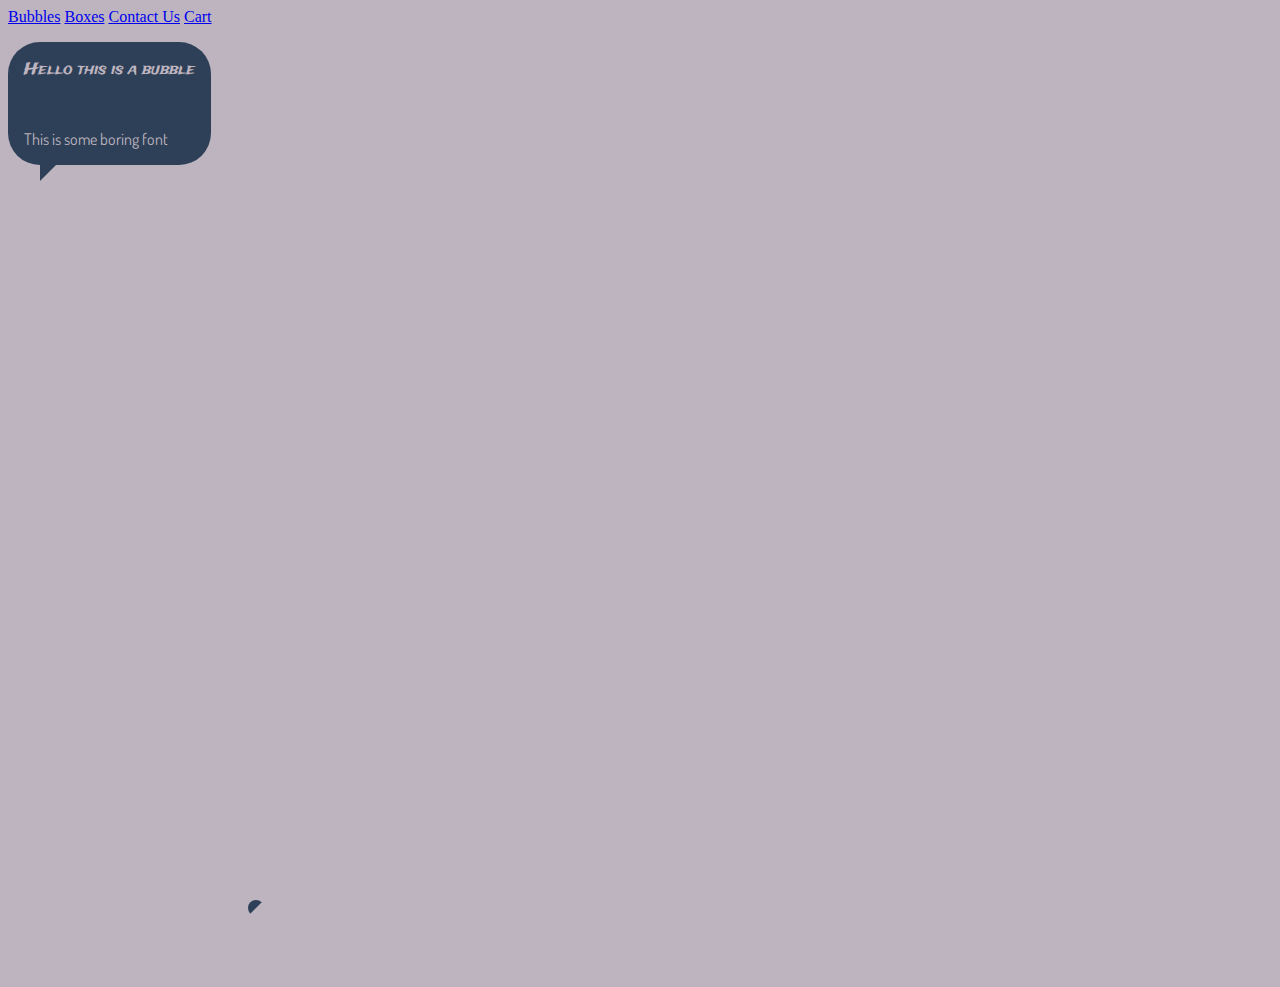
==== index.html @ 22fb04af "Added old project to work off" ====
<!DOCTYPE html>
<html lang="en">
<head>
    <meta charset="UTF-8">
    <meta name="viewport" content="width=device-width, initial-scale=1.0">
    <title>Bubbles and boxes</title>
    <link rel="stylesheet" href="/css/mian_style.css">
    <!-- <link href="https://fonts.googleapis.com/css?family=Dosis&display=swap" rel="stylesheet"> -->
</head>
<body>
    <header class="header">
        <nav>
            <a href="index.html">Bubbles</a>
            <a href="boxes.html">Boxes</a>
            <a href="/home">Contact Us</a>
            <a href="/home">Cart</a>
        </nav>
    </header>

    <main>
        <div class="speech-bubble">
            <p>Hello this is a bubble</p>
            <p class="extra-bubble-text">This is some boring font</p>
        </div>
        <div class="bubble"> <p>Bubble</p></div>
    </main>
</body>
</html>
---- css/mian_style.css ----
/* Font family:  */
@import url('https://fonts.googleapis.com/css?family=Dosis|Trade+Winds&display=swap');

body{
    background-color: #BDB4BF;
}

p {
    color: #BDB4BF;
    padding: 1em;
    font-family: 'Trade Winds', cursive, Arial;
}

.extra-bubble-text {
    font-family: 'Dosis', sans-serif;
}

.speech-bubble{
    position: relative;
	background: #2E4057;
    border-radius: 2rem;
    width: fit-content;
    height: fit-content;
    /* box-shadow: 10px; */
}

.speech-bubble:after {
	content: '';
	position: absolute;
	bottom: 0;
    left: 20%;
	width: 0;
	height: 0;
	border: 2rem solid transparent;
	border-top-color: #2E4057;
	border-bottom: 0;
	border-left: 0;
	margin-left: -0.516em;
    margin-bottom: -1.031em;
    /* border-radius: 2em; */
}


.speech-bubble:hover{
    background-color: #AAFFAD;
}

.bubble{
    content: '';
	position: absolute;
	bottom: 0;
    left: 20%;
	width: 0;
	height: 0;
	border: 1rem solid transparent;
	border-top-color: #2E4057;
	border-bottom: 0;
	border-left: 0;
	margin-left: -0.516em;
    margin-bottom: -1.031em;
    border-radius: 1em;
}
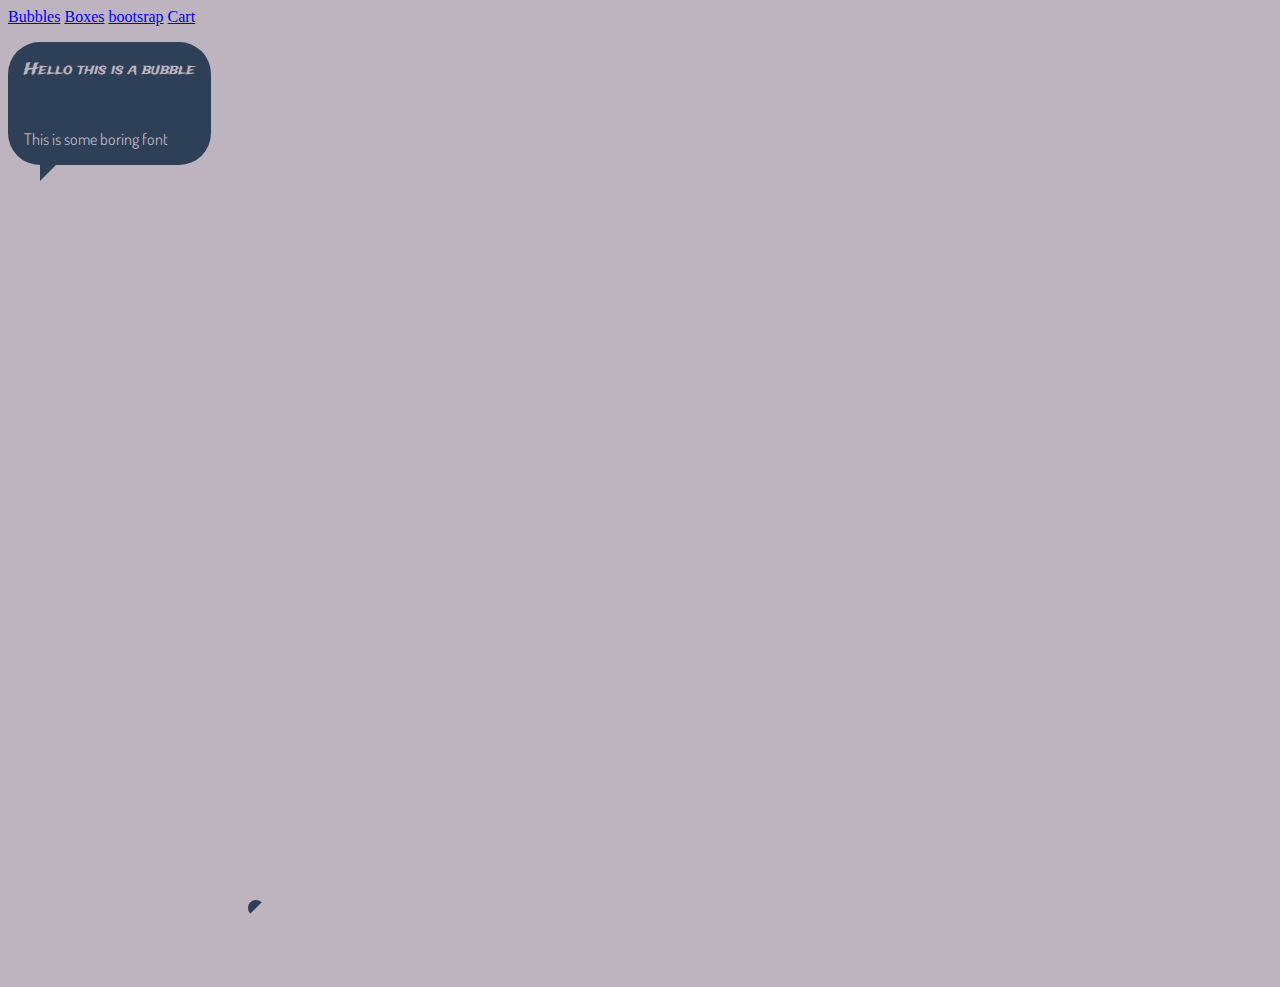
==== commit c3060e90: "Playing with bootsrap" ====
--- a/index.html
+++ b/index.html
@@ -12,7 +12,7 @@
         <nav>
             <a href="index.html">Bubbles</a>
             <a href="boxes.html">Boxes</a>
-            <a href="/home">Contact Us</a>
+            <a href="bootstrap.html">bootsrap</a>
             <a href="/home">Cart</a>
         </nav>
     </header>
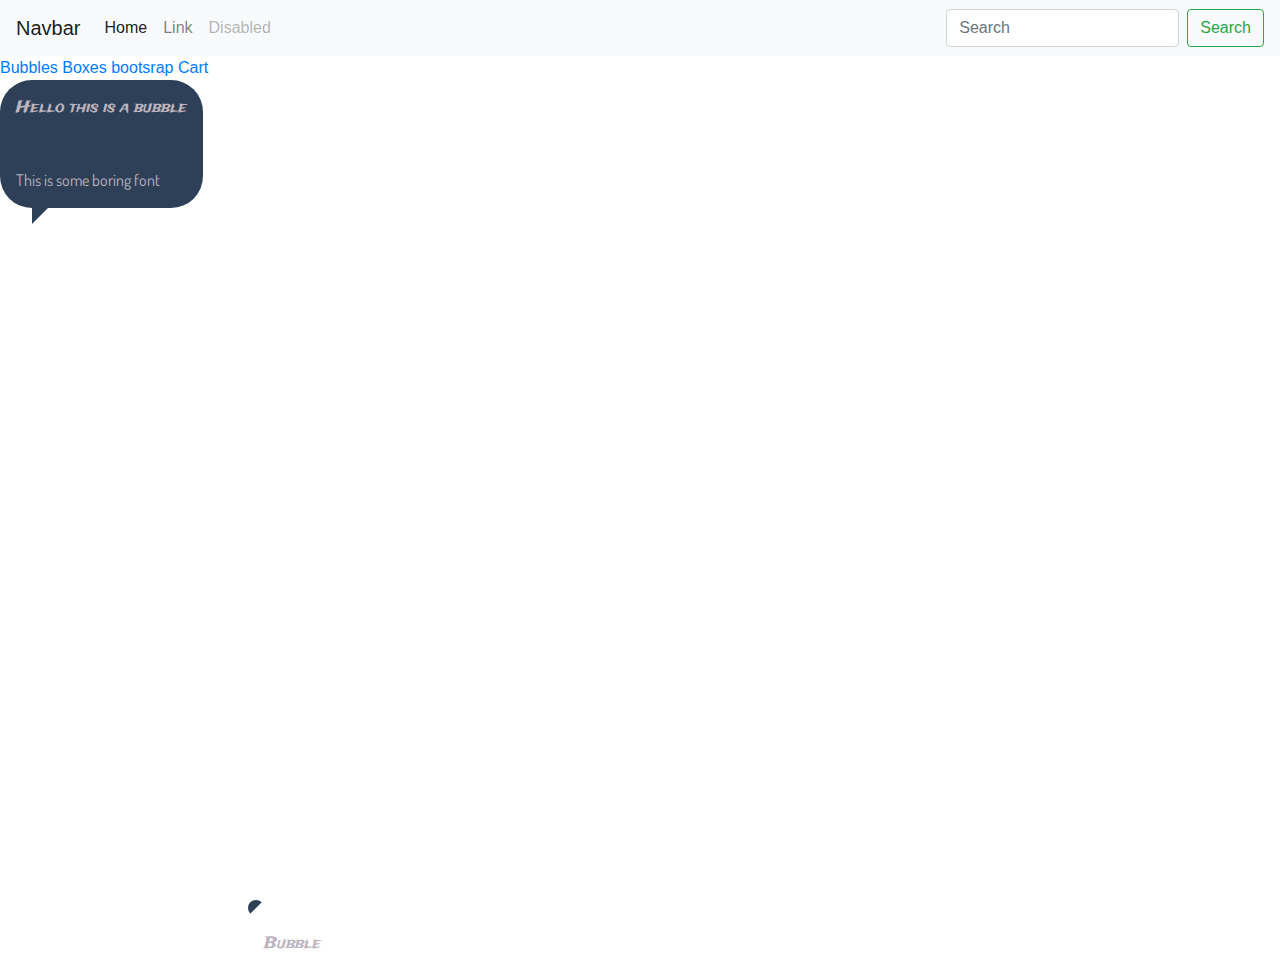
==== commit 33bdbb03: "Just something uncommitted" ====
--- a/index.html
+++ b/index.html
@@ -6,9 +6,34 @@
     <title>Bubbles and boxes</title>
     <link rel="stylesheet" href="/css/mian_style.css">
     <!-- <link href="https://fonts.googleapis.com/css?family=Dosis&display=swap" rel="stylesheet"> -->
+    <link rel="stylesheet" href="https://stackpath.bootstrapcdn.com/bootstrap/4.4.1/css/bootstrap.min.css" integrity="sha384-Vkoo8x4CGsO3+Hhxv8T/Q5PaXtkKtu6ug5TOeNV6gBiFeWPGFN9MuhOf23Q9Ifjh" crossorigin="anonymous">
 </head>
 <body>
     <header class="header">
+        <nav class="navbar navbar-expand-lg navbar-light bg-light">
+            <button class="navbar-toggler" type="button" data-toggle="collapse" data-target="#navbarTogglerDemo03" aria-controls="navbarTogglerDemo03" aria-expanded="false" aria-label="Toggle navigation">
+              <span class="navbar-toggler-icon"></span>
+            </button>
+            <a class="navbar-brand" href="#">Navbar</a>
+          
+            <div class="collapse navbar-collapse" id="navbarTogglerDemo03">
+              <ul class="navbar-nav mr-auto mt-2 mt-lg-0">
+                <li class="nav-item active">
+                  <a class="nav-link" href="#">Home <span class="sr-only">(current)</span></a>
+                </li>
+                <li class="nav-item">
+                  <a class="nav-link" href="#">Link</a>
+                </li>
+                <li class="nav-item">
+                  <a class="nav-link disabled" href="#" tabindex="-1" aria-disabled="true">Disabled</a>
+                </li>
+              </ul>
+              <form class="form-inline my-2 my-lg-0">
+                <input class="form-control mr-sm-2" type="search" placeholder="Search" aria-label="Search">
+                <button class="btn btn-outline-success my-2 my-sm-0" type="submit">Search</button>
+              </form>
+            </div>
+          </nav>
         <nav>
             <a href="index.html">Bubbles</a>
             <a href="boxes.html">Boxes</a>
